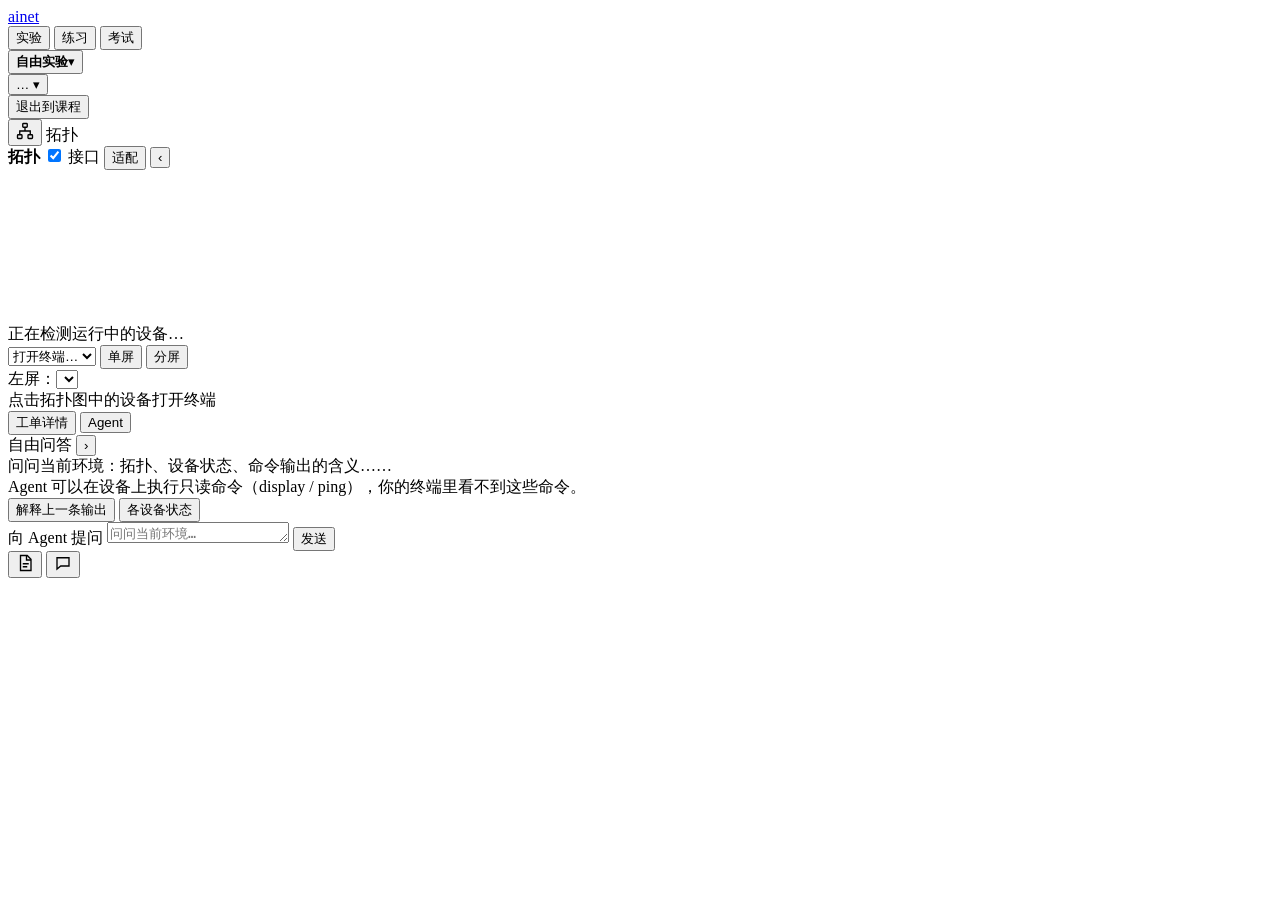
==== frontend/index.html @ 6c2006df "Initial import of AInet project" ====
<!doctype html>
<html lang="zh">
<head>
  <meta charset="utf-8" />
  <meta name="viewport" content="width=device-width, initial-scale=1" />
  <title>ainet 工作台</title>
  <link rel="stylesheet" href="vendor/xterm.css" />
  <link rel="stylesheet" href="static/app.css" />
</head>
<!-- 布局（docs/design/ui-layout.html ⑥）：单层顶栏 → 通知条 → 拓扑 | 终端 | 右侧面板（工单 / Agent）。
     顶栏：ainet、模式（实验 / 练习 / 考试）、「模式标签 + 题名 ▾」（点开气泡：环境 / 拓扑 / 本题设备 / 章节 / 工单）、
     计时 / 判定 / 操作按钮、学员名 ▾（我的档案 / 切换学员 / 登出）、「退出到课程」。课题从课程页带入（?s=场景 id）；
     换题、换环境、换拓扑都要「退出到课程」。
     body 上的状态类：mode-lab|mode-practice|mode-exam、practice-active、exam-active、topo-collapsed、
     side-collapsed、narrow（< 1100px，右侧面板改抽屉）、drawer-open、resizing。 -->
<body class="mode-lab">
  <header id="bar" class="topbar op-bar">
    <a class="logo" href="courses" title="回到课程选择">ainet</a>
    <nav id="mode-nav" class="mode-nav" aria-label="模式">
      <button id="vt-topo" data-mode="lab" class="on">实验</button>
      <button id="vt-practice" data-mode="practice">练习</button>
      <button id="vt-exam" data-mode="exam">考试</button>
    </nav>
    <span class="tb-sep"></span>
    <div id="topic-wrap" class="topic-wrap">
      <button id="topic-btn" class="topic-btn" aria-haspopup="dialog" aria-expanded="false" aria-controls="topic-pop">
        <span id="env-dot" class="env-dot" title="模拟环境状态"></span>
        <span id="topic-badge" class="tb-badge" hidden></span>
        <strong id="topic-title">自由实验</strong><span class="caret">▾</span>
      </button>
      <div id="topic-pop" class="popover" role="dialog" aria-label="课题信息" hidden>
        <div id="ex-name" class="dd-title" hidden></div>
        <div id="tp-grid" class="tp-grid">
          <span class="k tp-envrow">模拟环境</span><span id="tp-env" class="tp-envrow"></span>
          <span class="k tp-envrow">拓扑</span><span id="topo-status" class="tp-envrow" title="按模拟器中正在运行的设备自动确定">检测中…</span>
          <span class="k tp-info">本题设备</span><span id="tp-devs" class="mono tp-info"></span>
          <span class="k tp-info">章节</span><span id="tp-chapter" class="tp-info"></span>
        </div>
        <div id="tp-ticket" class="tp-ticket"></div>
        <!-- 考试作答中：气泡只放工单（题号、工单、可访问设备、提交记录、已用提示） -->
        <div id="ex-ticket" class="tp-exam" hidden>
          <div id="ex-qno" class="dd-title"></div>
          <div class="pr-sec"><div class="pr-label">工单</div><div id="ex-symptom"></div></div>
          <div class="pr-sec"><div class="pr-label">可访问设备（点按钮打开终端）</div><div id="ex-devices"></div></div>
          <div id="ex-subs"></div>
          <div id="ex-hints"></div>
        </div>
        <div class="tp-actions">
          <button id="btn-refresh" class="sm" title="立即重新检测运行中的设备">↻ 刷新设备状态</button>
          <button id="tp-full" class="sm">查看完整工单</button>
        </div>
      </div>
    </div>
    <span id="ex-progress" class="ex-progress" hidden></span>
    <button id="btn-relogin" hidden title="eNSP Pro 同一账号只能有一个会话：重新登录会挤掉别处的会话">重新登录 eNSP Pro</button>
    <span id="topo-msg"></span>
    <!-- 练习进行中：用时、判定、立即检查、结束练习 -->
    <div id="pr-active-view" class="tb-group" role="region" aria-label="练习控制" hidden>
      <span class="tb-k">用时</span><b id="pr-timer" class="tb-clock" title="用时">00:00</b>
      <span id="pr-check-result" class="tb-chip">尚未检查</span>
      <button id="pr-check" class="tb-btn" title="立即判定是否已修复">立即检查</button>
      <button id="pr-end" class="tb-btn danger">结束练习</button>
    </div>
    <!-- 考试作答中：剩余、本题、提示、提交本题、下一题、交卷（里程碑 6，exam.js） -->
    <div id="ex-active-view" class="tb-group exam" role="region" aria-label="考试控制" hidden>
      <span class="tb-kv ex-clock" title="考试剩余时间（以服务器为准）"><span class="tb-k">剩余</span><b id="ex-timer" class="tb-clock big">--:--</b></span>
      <span class="tb-kv" id="ex-qtimer-wrap" title="本题剩余时间"><span class="tb-k">本题</span><b id="ex-qtimer" class="tb-clock">--:--</b></span>
      <button id="ex-hint" class="tb-btn" hidden>提示</button>
      <button id="ex-submit" class="tb-btn primary" title="我修好了：系统验收本题">提交本题</button>
      <button id="ex-next" class="tb-btn" title="结束本题，进入下一题">下一题</button>
      <button id="ex-finish" class="tb-btn danger">交卷</button>
    </div>
    <span class="tb-sep"></span>
    <div class="user-wrap">
      <button id="user-btn" class="user-btn" aria-haspopup="menu" aria-expanded="false" aria-controls="user-menu"><span id="who-label" class="who-label"></span><span id="who">…</span> <span class="caret">▾</span></button>
      <div id="user-menu" class="menu" role="menu" aria-label="学员菜单" hidden>
        <a role="menuitem" id="um-profile" href="profile">我的档案</a>
        <button role="menuitem" id="um-ai" type="button">AI 设置</button>
        <a role="menuitem" id="um-switch" href="login">切换学员</a>
        <button role="menuitem" id="logout" class="danger-item">登出</button>
      </div>
    </div>
    <button id="btn-exit" class="tb-btn" title="回到课程选择页（换题、换环境、换拓扑）">退出到课程</button>
  </header>

  <!-- 顶栏下方的通知条：通关横幅、操作消息、还原失败；考试的开题失败（重试 / 跳过）、交卷二次确认 -->
  <div id="pr-strip" class="strip">
    <div id="pr-banner" hidden></div>
    <div id="pr-msg"></div>
  </div>
  <div id="ex-strip" class="strip exam">
    <div id="ex-banner" hidden></div>
    <div id="ex-confirm" hidden>
      <span id="ex-confirm-text"></span>
      <button id="ex-confirm-yes" class="danger">确认交卷</button>
      <button id="ex-confirm-no">取消</button>
    </div>
    <div id="ex-msg"></div>
  </div>

  <div id="main">
    <!-- 左：拓扑（可折叠成 48px 图标栏，可拖宽） -->
    <nav id="topo-rail" class="rail left" aria-label="左侧图标栏">
      <button id="btn-expand-topo" class="rail-btn" title="展开拓扑" aria-label="展开拓扑">
        <svg width="18" height="18" viewBox="0 0 24 24" fill="none" stroke="currentColor" stroke-width="1.8"><rect x="9" y="2" width="6" height="5" rx="1"/><rect x="2" y="17" width="6" height="5" rx="1"/><rect x="16" y="17" width="6" height="5" rx="1"/><path d="M12 7v5M5 17v-5h14v5"/></svg>
      </button>
      <span class="rail-label">拓扑</span>
    </nav>
    <section id="topo-panel" aria-label="拓扑">
      <div id="topo-head" class="panel-head">
        <strong id="topo-title">拓扑</strong>
        <span class="topo-tools">
          <label title="显示连线两端接口名"><input type="checkbox" id="chk-if" checked /> 接口</label>
          <button id="btn-fit" class="sm" title="复位缩放">适配</button>
        </span>
        <button id="btn-collapse" class="icon-btn" title="收起拓扑" aria-label="收起拓扑">‹</button>
      </div>
      <div id="topo-body">
        <svg id="topo-svg" xmlns="http://www.w3.org/2000/svg"></svg>
        <div id="topo-empty">正在检测运行中的设备…</div>
        <div id="topo-devlist" hidden></div>
        <!-- PC 设置气泡（点拓扑里的 PC 弹出；eNSP Pro 可设 IP / 掩码 / 网关 / DNS，eNSP 经典版只提示在 eNSP 软件中设置） -->
        <div id="pc-pop" class="popover pc-pop" role="dialog" aria-label="PC 设置" hidden>
          <div class="pc-head"><b id="pc-name"></b><span id="pc-status" class="pc-st"></span><span class="spacer"></span>
            <button id="pc-close" class="icon-btn sm" title="关闭" aria-label="关闭">×</button></div>
          <div id="pc-note" class="pc-note" hidden></div>
          <form id="pc-form" class="pc-form" autocomplete="off">
            <label>IP 地址<input id="pc-ip" type="text" inputmode="decimal" placeholder="10.0.10.10" /></label>
            <label>子网掩码<input id="pc-mask" type="text" inputmode="decimal" placeholder="255.255.255.0 或 24" /></label>
            <label>网关<input id="pc-gw" type="text" inputmode="decimal" placeholder="10.0.10.1" /></label>
            <label>DNS<input id="pc-dns" type="text" inputmode="decimal" placeholder="可不填" /></label>
            <div class="pc-btns"><button type="submit" id="pc-apply" class="primary">应用</button>
              <button type="button" id="pc-term">打开终端</button></div>
          </form>
          <div id="pc-msg" class="pc-msg" role="status" aria-live="polite"></div>
        </div>
      </div>
      <div id="topo-foot"></div>
    </section>
    <div id="split-main" class="splitter" title="拖动调整宽度，双击恢复默认"></div>

    <!-- 中：终端（标签页 + 分屏） -->
    <div id="term-area" aria-label="终端">
      <div id="tabs">
        <div id="tab-list"></div>
        <span id="tab-tools">
          <select id="open-select" title="打开设备终端"><option value="">打开终端…</option></select>
          <button id="btn-single" class="on" title="单屏">单屏</button>
          <button id="btn-split" title="左右两屏">分屏</button>
        </span>
      </div>
      <div id="panes">
        <div class="pane focused" data-idx="0">
          <div class="pane-head"><span class="pane-label">左屏：</span><select class="pane-select"></select></div>
          <div class="pane-body"><div class="pane-empty">点击拓扑图中的设备打开终端</div></div>
        </div>
        <div id="split-panes" class="splitter" title="拖动调整宽度，双击恢复默认"></div>
        <div class="pane" data-idx="1" style="display:none">
          <div class="pane-head"><span class="pane-label">右屏：</span><select class="pane-select"></select></div>
          <div class="pane-body"><div class="pane-empty">在上方选择要显示的终端</div></div>
        </div>
      </div>
    </div>

    <!-- 右：工单详情 / Agent（可收起成 48px 图标栏，可拖宽；窄屏为抽屉；考试作答中整个不出现） -->
    <div id="split-side" class="splitter" title="拖动调整宽度，双击恢复默认"></div>
    <aside id="side" aria-label="右侧面板">
      <div id="side-head" class="panel-head">
        <div id="side-tabs" role="tablist">
          <button id="st-task" role="tab" data-tab="task" aria-selected="false">工单详情</button>
          <button id="st-agent" role="tab" data-tab="agent" aria-selected="true">Agent</button>
        </div>
        <span class="spacer"></span>
        <span id="agent-badge" class="pill">自由问答</span>
        <button id="btn-side-collapse" class="icon-btn" title="收起右侧面板" aria-label="收起右侧面板">›</button>
      </div>

      <div id="side-task" class="side-pane" role="tabpanel" hidden>
        <div id="practice-body">
          <div id="pr-list-view">
            <div class="pr-head"><span class="pr-h">本题练习</span><button id="pr-refresh" class="sm" title="重新检测就绪状态">刷新</button></div>
            <div id="pr-list"></div>
            <div id="pr-errors"></div>
          </div>
          <div id="pr-detail" hidden>
            <div class="pr-sec"><div class="pr-label">工单</div><div id="pr-symptom"></div></div>
            <div class="pr-sec"><div class="pr-label">可访问设备（点按钮打开终端）</div><div id="pr-devices"></div></div>
            <div class="pr-sec"><div class="pr-label">判定</div><div id="pr-check-detail">尚未检查</div></div>
            <div class="pr-sec"><div class="pr-label">已查看的提示（在「Agent 导师」页签底部获取）</div><div id="pr-hints"><span class="muted">还没有使用提示</span></div></div>
          </div>
          <div id="pr-summary-view" hidden>
            <div class="pr-head"><span class="pr-h">练习总结</span></div>
            <div id="pr-summary"></div>
            <div class="pr-actions"><button id="pr-back">再练一次</button><a class="ex-link" href="courses">回到课程选择</a></div>
          </div>
        </div>
        <!-- 考试列表 / 已交卷（作答中整个右侧面板不出现，作答界面在考试条） -->
        <div id="exam-body" hidden>
          <div id="ex-list-view">
            <div class="pr-head"><span class="pr-h">考试</span>
              <a class="ex-link" href="exam/templates" title="新建 / 编辑考试模板">管理模板</a>
              <button id="ex-refresh" class="sm" title="刷新">刷新</button></div>
            <div id="ex-list"></div>
            <div id="ex-last"></div>
          </div>
          <div id="ex-done-view" hidden>
            <div class="pr-head"><span class="pr-h">已交卷</span></div>
            <div id="ex-done"></div>
            <div class="pr-actions"><button id="ex-back">返回</button><a class="ex-link" href="courses">回到课程选择</a></div>
          </div>
        </div>
      </div>

      <div id="side-agent" class="side-pane" role="tabpanel">
        <div id="agent-note" hidden>导师模式：只引导思路，不直接给答案；对话会作为评分参考，回复若含答案级内容按第 3 级提示扣分</div>
        <div id="agent-log" aria-live="polite">
          <div class="ag-empty" id="agent-empty">问问当前环境：拓扑、设备状态、命令输出的含义……<br>Agent 可以在设备上执行只读命令（display / ping），你的终端里看不到这些命令。</div>
        </div>
        <div id="agent-foot">
          <div id="agent-hints" hidden>
            <span class="muted">提示</span>
            <button class="hint-lv" id="pr-hint-1" data-level="1">1 级 · 方向</button>
            <button class="hint-lv" id="pr-hint-2" data-level="2">2 级 · 命令</button>
            <button class="hint-lv lv3" id="pr-hint-3" data-level="3" title="直接揭示故障点和修复方法，按规则扣分">3 级 · 揭示（扣分）</button>
          </div>
          <div id="agent-quick">
            <button data-q="解释一下我刚执行的上一条命令的输出">解释上一条输出</button>
            <button data-q="各设备现在的状态怎么样？">各设备状态</button>
          </div>
          <form id="agent-form" autocomplete="off">
            <label class="sr-only" for="agent-input">向 Agent 提问</label>
            <textarea id="agent-input" rows="1" maxlength="2000" placeholder="问问当前环境…" title="Enter 发送，Shift+Enter 换行"></textarea>
            <button id="agent-send" type="submit" class="primary">发送</button>
          </form>
        </div>
      </div>
    </aside>
    <nav id="side-rail" class="rail right" aria-label="右侧图标栏">
      <button id="rail-task" class="rail-btn" data-tab="task" title="展开工单详情" aria-label="展开工单详情">
        <svg width="18" height="18" viewBox="0 0 24 24" fill="none" stroke="currentColor" stroke-width="1.8"><path d="M6 2h9l5 5v15H6z"/><path d="M14 2v6h6M9 13h8M9 17h6"/></svg>
      </button>
      <button id="rail-agent" class="rail-btn" data-tab="agent" title="展开 Agent" aria-label="展开 Agent">
        <svg width="18" height="18" viewBox="0 0 24 24" fill="none" stroke="currentColor" stroke-width="1.8"><path d="M4 5h16v11H9l-5 4z"/></svg>
        <span id="agent-dot" class="new-dot" hidden></span>
      </button>
      <span id="rail-label" class="rail-label"></span>
    </nav>
    <div id="drawer-mask"></div>
  </div>
  <div id="parking"></div>
  <div id="drag-mask"></div>

  <script src="vendor/xterm.js"></script>
  <script src="vendor/xterm-addon-fit.js"></script>
  <script src="static/labswitch.js"></script>
  <script src="static/aiset.js"></script>
  <script src="static/app.js"></script>
  <script src="static/exam.js"></script>
  <script src="static/agent.js"></script>
</body>
</html>
---- frontend/vendor/xterm.css ----
/**
 * Copyright (c) 2014 The xterm.js authors. All rights reserved.
 * Copyright (c) 2012-2013, Christopher Jeffrey (MIT License)
 * https://github.com/chjj/term.js
 * @license MIT
 *
 * Permission is hereby granted, free of charge, to any person obtaining a copy
 * of this software and associated documentation files (the "Software"), to deal
 * in the Software without restriction, including without limitation the rights
 * to use, copy, modify, merge, publish, distribute, sublicense, and/or sell
 * copies of the Software, and to permit persons to whom the Software is
 * furnished to do so, subject to the following conditions:
 *
 * The above copyright notice and this permission notice shall be included in
 * all copies or substantial portions of the Software.
 *
 * THE SOFTWARE IS PROVIDED "AS IS", WITHOUT WARRANTY OF ANY KIND, EXPRESS OR
 * IMPLIED, INCLUDING BUT NOT LIMITED TO THE WARRANTIES OF MERCHANTABILITY,
 * FITNESS FOR A PARTICULAR PURPOSE AND NONINFRINGEMENT. IN NO EVENT SHALL THE
 * AUTHORS OR COPYRIGHT HOLDERS BE LIABLE FOR ANY CLAIM, DAMAGES OR OTHER
 * LIABILITY, WHETHER IN AN ACTION OF CONTRACT, TORT OR OTHERWISE, ARISING FROM,
 * OUT OF OR IN CONNECTION WITH THE SOFTWARE OR THE USE OR OTHER DEALINGS IN
 * THE SOFTWARE.
 *
 * Originally forked from (with the author's permission):
 *   Fabrice Bellard's javascript vt100 for jslinux:
 *   http://bellard.org/jslinux/
 *   Copyright (c) 2011 Fabrice Bellard
 *   The original design remains. The terminal itself
 *   has been extended to include xterm CSI codes, among
 *   other features.
 */

/**
 *  Default styles for xterm.js
 */

.xterm {
    cursor: text;
    position: relative;
    user-select: none;
    -ms-user-select: none;
    -webkit-user-select: none;
}

.xterm.focus,
.xterm:focus {
    outline: none;
}

.xterm .xterm-helpers {
    position: absolute;
    top: 0;
    /**
     * The z-index of the helpers must be higher than the canvases in order for
     * IMEs to appear on top.
     */
    z-index: 5;
}

.xterm .xterm-helper-textarea {
    padding: 0;
    border: 0;
    margin: 0;
    /* Move textarea out of the screen to the far left, so that the cursor is not visible */
    position: absolute;
    opacity: 0;
    left: -9999em;
    top: 0;
    width: 0;
    height: 0;
    z-index: -5;
    /** Prevent wrapping so the IME appears against the textarea at the correct position */
    white-space: nowrap;
    overflow: hidden;
    resize: none;
}

.xterm .composition-view {
    /* TODO: Composition position got messed up somewhere */
    background: #000;
    color: #FFF;
    display: none;
    position: absolute;
    white-space: nowrap;
    z-index: 1;
}

.xterm .composition-view.active {
    display: block;
}

.xterm .xterm-viewport {
    /* On OS X this is required in order for the scroll bar to appear fully opaque */
    background-color: #000;
    overflow-y: scroll;
    cursor: default;
    position: absolute;
    right: 0;
    left: 0;
    top: 0;
    bottom: 0;
}

.xterm .xterm-screen {
    position: relative;
}

.xterm .xterm-screen canvas {
    position: absolute;
    left: 0;
    top: 0;
}

.xterm .xterm-scroll-area {
    visibility: hidden;
}

.xterm-char-measure-element {
    display: inline-block;
    visibility: hidden;
    position: absolute;
    top: 0;
    left: -9999em;
    line-height: normal;
}

.xterm.enable-mouse-events {
    /* When mouse events are enabled (eg. tmux), revert to the standard pointer cursor */
    cursor: default;
}

.xterm.xterm-cursor-pointer,
.xterm .xterm-cursor-pointer {
    cursor: pointer;
}

.xterm.column-select.focus {
    /* Column selection mode */
    cursor: crosshair;
}

.xterm .xterm-accessibility,
.xterm .xterm-message {
    position: absolute;
    left: 0;
    top: 0;
    bottom: 0;
    right: 0;
    z-index: 10;
    color: transparent;
    pointer-events: none;
}

.xterm .live-region {
    position: absolute;
    left: -9999px;
    width: 1px;
    height: 1px;
    overflow: hidden;
}

.xterm-dim {
    /* Dim should not apply to background, so the opacity of the foreground color is applied
     * explicitly in the generated class and reset to 1 here */
    opacity: 1 !important;
}

.xterm-underline-1 { text-decoration: underline; }
.xterm-underline-2 { text-decoration: double underline; }
.xterm-underline-3 { text-decoration: wavy underline; }
.xterm-underline-4 { text-decoration: dotted underline; }
.xterm-underline-5 { text-decoration: dashed underline; }

.xterm-overline {
    text-decoration: overline;
}

.xterm-overline.xterm-underline-1 { text-decoration: overline underline; }
.xterm-overline.xterm-underline-2 { text-decoration: overline double underline; }
.xterm-overline.xterm-underline-3 { text-decoration: overline wavy underline; }
.xterm-overline.xterm-underline-4 { text-decoration: overline dotted underline; }
.xterm-overline.xterm-underline-5 { text-decoration: overline dashed underline; }

.xterm-strikethrough {
    text-decoration: line-through;
}

.xterm-screen .xterm-decoration-container .xterm-decoration {
	z-index: 6;
	position: absolute;
}

.xterm-screen .xterm-decoration-container .xterm-decoration.xterm-decoration-top-layer {
	z-index: 7;
}

.xterm-decoration-overview-ruler {
    z-index: 8;
    position: absolute;
    top: 0;
    right: 0;
    pointer-events: none;
}

.xterm-decoration-top {
    z-index: 2;
    position: relative;
}
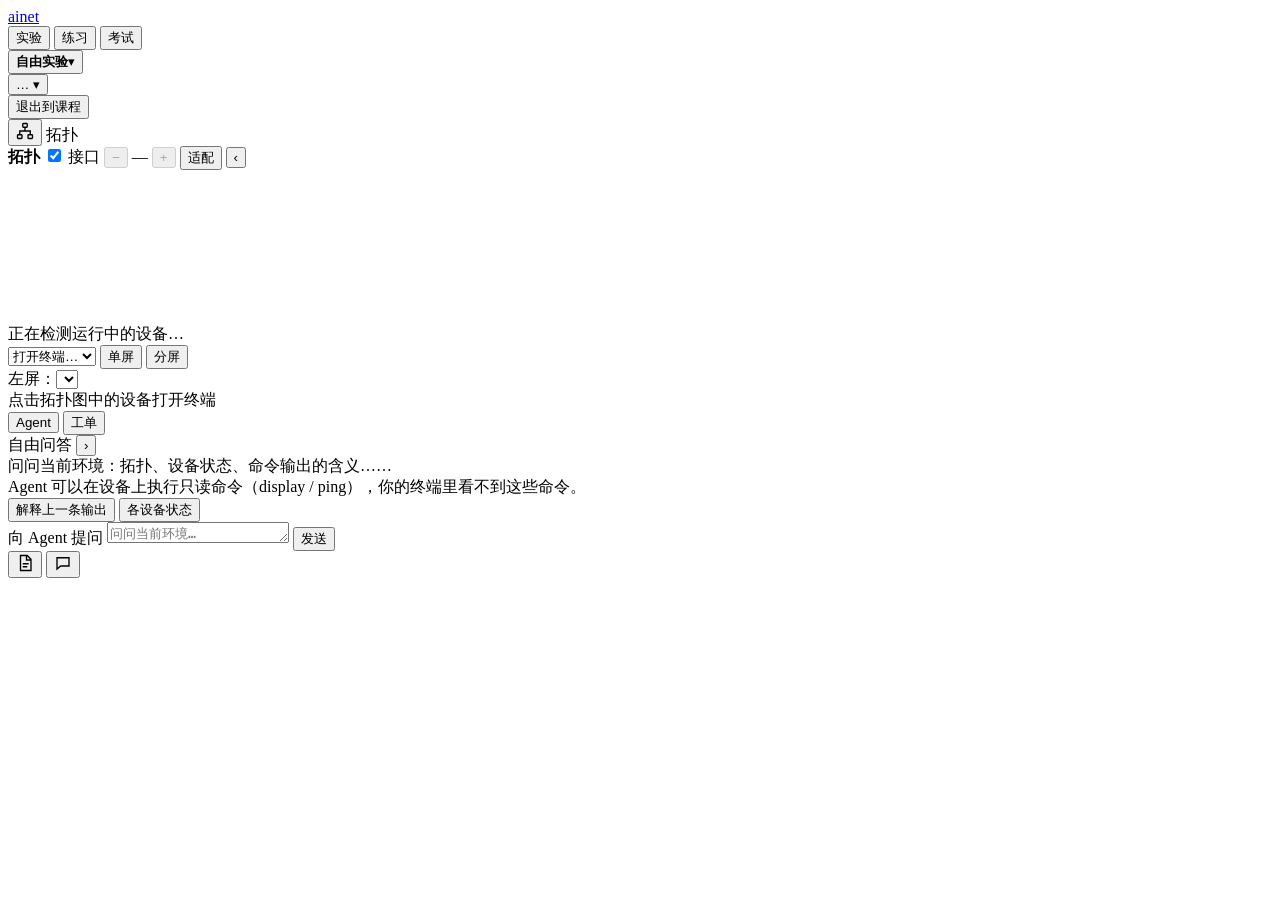
==== commit b5ce3adc: "Complete learner workflows and add custom labs" ====
--- a/frontend/index.html
+++ b/frontend/index.html
@@ -5,15 +5,19 @@
   <meta name="viewport" content="width=device-width, initial-scale=1" />
   <title>ainet 工作台</title>
   <link rel="stylesheet" href="vendor/xterm.css" />
-  <link rel="stylesheet" href="static/app.css" />
+  <link rel="stylesheet" href="static/app.css?v=exam-leave-20261017-1" />
+  <link rel="stylesheet" href="static/ui.css?v=workbench-ticket-tabs-20261016-1" />
+  <script src="static/ui.js?v=exam-nav-20261017-1"></script>
 </head>
-<!-- 布局（docs/design/ui-layout.html ⑥）：单层顶栏 → 通知条 → 拓扑 | 终端 | 右侧面板（工单 / Agent）。
-     顶栏：ainet、模式（实验 / 练习 / 考试）、「模式标签 + 题名 ▾」（点开气泡：环境 / 拓扑 / 本题设备 / 章节 / 工单）、
+<!-- 当前布局以 docs/design/ui-upgrade.md 为准：平台导航 + 题名行 / 操作行 + 大终端工作区。
+     以下保留历史布局的 DOM 绑定说明；ui.js 挪动现有节点，ID 与操作规则保留。
+     历史布局（docs/design/ui-layout.html ⑥）：单层顶栏 → 通知条 → 拓扑 | 终端 | 右侧面板（工单 / Agent）。
+     顶栏：ainet、模式（实验 / 练习 / 考试）、「模式标签 + 题名 ▾」（点开气泡：环境 / 拓扑 / 本题设备 / 章节；按钮打开右侧工单页）、
      计时 / 判定 / 操作按钮、学员名 ▾（我的档案 / 切换学员 / 登出）、「退出到课程」。课题从课程页带入（?s=场景 id）；
      换题、换环境、换拓扑都要「退出到课程」。
      body 上的状态类：mode-lab|mode-practice|mode-exam、practice-active、exam-active、topo-collapsed、
      side-collapsed、narrow（< 1100px，右侧面板改抽屉）、drawer-open、resizing。 -->
-<body class="mode-lab">
+<body class="mode-lab" data-ui-page="workbench">
   <header id="bar" class="topbar op-bar">
     <a class="logo" href="courses" title="回到课程选择">ainet</a>
     <nav id="mode-nav" class="mode-nav" aria-label="模式">
@@ -36,7 +40,7 @@
           <span class="k tp-info">本题设备</span><span id="tp-devs" class="mono tp-info"></span>
           <span class="k tp-info">章节</span><span id="tp-chapter" class="tp-info"></span>
         </div>
-        <div id="tp-ticket" class="tp-ticket"></div>
+        <div id="tp-ticket" class="tp-ticket" hidden></div>
         <!-- 考试作答中：气泡只放工单（题号、工单、可访问设备、提交记录、已用提示） -->
         <div id="ex-ticket" class="tp-exam" hidden>
           <div id="ex-qno" class="dd-title"></div>
@@ -47,7 +51,7 @@
         </div>
         <div class="tp-actions">
           <button id="btn-refresh" class="sm" title="立即重新检测运行中的设备">↻ 刷新设备状态</button>
-          <button id="tp-full" class="sm">查看完整工单</button>
+          <button id="tp-full" class="sm">打开右侧工单</button>
         </div>
       </div>
     </div>
@@ -98,6 +102,11 @@
     <div id="ex-msg"></div>
   </div>
 
+  <section id="exam-question" class="exam-question" aria-label="当前考题" hidden>
+    <div class="exam-question-heading"><span class="exam-question-label">当前题目</span><strong id="exam-question-title"></strong></div>
+    <div id="exam-question-text"></div>
+  </section>
+
   <div id="main">
     <!-- 左：拓扑（可折叠成 48px 图标栏，可拖宽） -->
     <nav id="topo-rail" class="rail left" aria-label="左侧图标栏">
@@ -111,7 +120,10 @@
         <strong id="topo-title">拓扑</strong>
         <span class="topo-tools">
           <label title="显示连线两端接口名"><input type="checkbox" id="chk-if" checked /> 接口</label>
-          <button id="btn-fit" class="sm" title="复位缩放">适配</button>
+          <button id="btn-zoom-out" class="zoom-btn" title="缩小拓扑" aria-label="缩小拓扑" disabled>−</button>
+          <output id="topo-zoom-level" class="zoom-level" aria-live="polite">—</output>
+          <button id="btn-zoom-in" class="zoom-btn" title="放大拓扑" aria-label="放大拓扑" disabled>+</button>
+          <button id="btn-fit" class="sm" title="适配画布（100%）">适配</button>
         </span>
         <button id="btn-collapse" class="icon-btn" title="收起拓扑" aria-label="收起拓扑">‹</button>
       </div>
@@ -162,13 +174,13 @@
       </div>
     </div>
 
-    <!-- 右：工单详情 / Agent（可收起成 48px 图标栏，可拖宽；窄屏为抽屉；考试作答中整个不出现） -->
+    <!-- 右：Agent / 工单页签（可收起成 48px 图标栏，可拖宽；窄屏为抽屉；考试作答中整个不出现） -->
     <div id="split-side" class="splitter" title="拖动调整宽度，双击恢复默认"></div>
     <aside id="side" aria-label="右侧面板">
       <div id="side-head" class="panel-head">
-        <div id="side-tabs" role="tablist">
-          <button id="st-task" role="tab" data-tab="task" aria-selected="false">工单详情</button>
+        <div id="side-tabs" role="tablist" aria-label="右侧内容">
           <button id="st-agent" role="tab" data-tab="agent" aria-selected="true">Agent</button>
+          <button id="st-task" role="tab" data-tab="task" aria-selected="false">工单</button>
         </div>
         <span class="spacer"></span>
         <span id="agent-badge" class="pill">自由问答</span>
@@ -176,9 +188,22 @@
       </div>
 
       <div id="side-task" class="side-pane" role="tabpanel" hidden>
+        <div id="lab-ticket-body" class="lab-ticket" hidden>
+          <div class="pr-head"><span class="pr-h">当前工单</span></div>
+          <div class="ticket-preview">
+            <strong id="lab-ticket-title"></strong>
+            <div id="lab-ticket-symptom" class="ticket-preview-text"></div>
+            <div id="lab-ticket-empty" class="muted" hidden>当前是自由实验，没有关联课程工单。</div>
+            <div id="lab-ticket-devices-wrap" class="ticket-devices" hidden><span class="pr-label">本题设备</span><span id="lab-ticket-devices"></span></div>
+          </div>
+        </div>
         <div id="practice-body">
           <div id="pr-list-view">
             <div class="pr-head"><span class="pr-h">本题练习</span><button id="pr-refresh" class="sm" title="重新检测就绪状态">刷新</button></div>
+            <div id="pr-topic-ticket" class="ticket-preview" hidden>
+              <strong id="pr-topic-title"></strong>
+              <div id="pr-topic-symptom" class="ticket-preview-text"></div>
+            </div>
             <div id="pr-list"></div>
             <div id="pr-errors"></div>
           </div>
@@ -200,6 +225,10 @@
             <div class="pr-head"><span class="pr-h">考试</span>
               <a class="ex-link" href="exam/templates" title="新建 / 编辑考试模板">管理模板</a>
               <button id="ex-refresh" class="sm" title="刷新">刷新</button></div>
+            <div id="ex-topic-ticket" class="ticket-preview" hidden>
+              <strong id="ex-topic-title"></strong>
+              <div id="ex-topic-symptom" class="ticket-preview-text"></div>
+            </div>
             <div id="ex-list"></div>
             <div id="ex-last"></div>
           </div>
@@ -213,6 +242,7 @@
 
       <div id="side-agent" class="side-pane" role="tabpanel">
         <div id="agent-note" hidden>导师模式：只引导思路，不直接给答案；对话会作为评分参考，回复若含答案级内容按第 3 级提示扣分</div>
+        <div id="agent-context-note" hidden>提问时会附带当前沙箱最近的命令与输出；AI 不会主动执行命令。</div>
         <div id="agent-log" aria-live="polite">
           <div class="ag-empty" id="agent-empty">问问当前环境：拓扑、设备状态、命令输出的含义……<br>Agent 可以在设备上执行只读命令（display / ping），你的终端里看不到这些命令。</div>
         </div>
@@ -254,8 +284,9 @@
   <script src="vendor/xterm-addon-fit.js"></script>
   <script src="static/labswitch.js"></script>
   <script src="static/aiset.js"></script>
-  <script src="static/app.js"></script>
-  <script src="static/exam.js"></script>
-  <script src="static/agent.js"></script>
+  <script src="static/device_icons.js?v=ensp-icons-20261016-3"></script>
+  <script src="static/app.js?v=exam-leave-20261017-1"></script>
+  <script src="static/exam.js?v=exam-question-20261017-1"></script>
+  <script src="static/agent.js?v=custom-20261015-2"></script>
 </body>
 </html>
